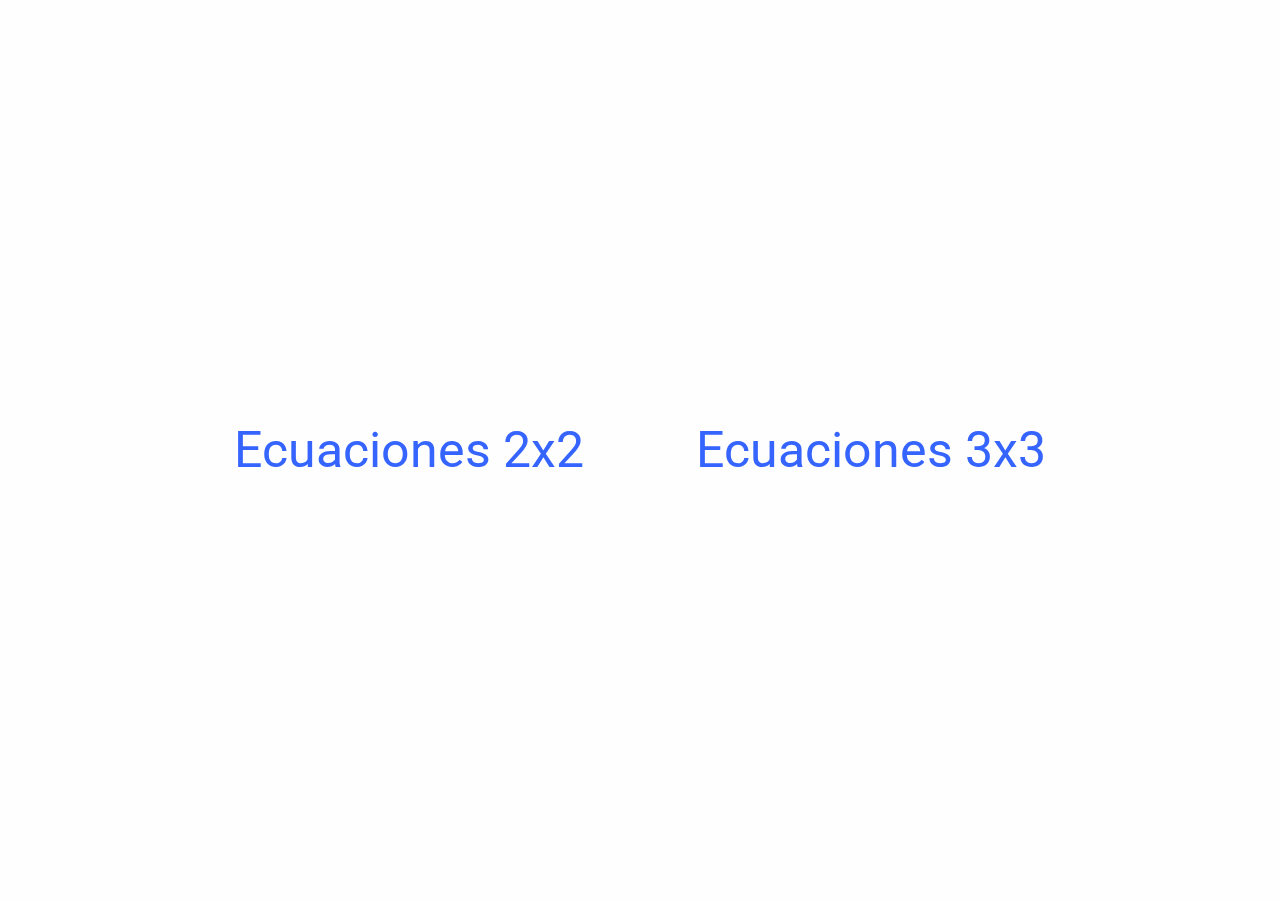
==== index.html @ de2659ab "first commit" ====
<!DOCTYPE html>
<html lang="en">
<head>
    <meta charset="UTF-8">
    <meta http-equiv="X-UA-Compatible" content="IE=edge">
    <meta name="viewport" content="width=device-width, initial-scale=1.0">
    <link href="https://fonts.googleapis.com/css2?family=Roboto:wght@500&display=swap" rel="stylesheet">
    <link rel="stylesheet" href="./style.css">
    <title>Sistema de ecuaciones</title>
</head>
<body>
    <div class="container">
        <div class="container2x2">
            <a href="/metodo_de_gauss_2x2/index.html">Ecuaciones 2x2</a>
            <div class="linea" id="linea-abajo"></div>
            <div class="linea" id="linea-izquierda"></div>
            <div class="linea" id="linea-derecha"></div>
            <div class="linea" id="linea-arriba"></div>
        </div>
        <div class="container3x3">
            <a href="/metodo_de_GaussJordan_3x3/index.html">Ecuaciones 3x3</a>
            <div class="linea" id="linea-abajo2"></div>
            <div class="linea" id="linea-izquierda2"></div>
            <div class="linea" id="linea-derecha2"></div>
            <div class="linea" id="linea-arriba2"></div>
        </div>    
    </div>
</body>
</html>
---- style.css ----
:root{
    --morado: rgb(53, 100, 255);
}

*{
    margin: 0;
    padding: 0;
    box-sizing: border-box;
    font-family: 'Roboto', sans-serif;
}

body{
    width: 100%;
    min-height: 100vh;
    display: flex;
    justify-content: center;
    align-items: center;
    background-color: #fefefe;
}

.container{
    width: 65%;
    display: flex;
    justify-content: space-between;
}

.container a{
    text-decoration: none;
    font-size: 50px;
    padding: 10px;
    color: var(--morado);
}

.linea{
    content: "";
    height: 0px;
    width: 0px;
    background-color: var(--morado);
    position: absolute;
    transition: .5s ease all;
}

/*  ANIMACION PARA ECUACIONES 2X2   */
.container2x2{
    position: relative;
}


#linea-arriba{
    top: 0px;
    right: 0px;
}

#linea-derecha{
    top: 0px;
    right: 0px;
}

#linea-abajo{
    bottom: 0px;
    left: 0px;
}

#linea-izquierda{
    bottom: 0px;
    left: 0px;
}

.container2x2:hover #linea-abajo{
    height: 57px;
    width: 2px;
}
.container2x2:hover #linea-izquierda{
    height: 2px;
    width: 371.11px;
}

.container2x2:hover #linea-arriba{
    width: 2px;
    height: 57px;
}
.container2x2:hover #linea-derecha{
    width: 371.11px;
    height: 2px;
}

/*  ANIMACION PARA ECUACIONES 2X2   */

.container3x3{
    position: relative;
}

#linea-arriba2{
    top: 0px;
    right: 0px;
}

#linea-derecha2{
    top: 0px;
    right: 0px;
}

#linea-abajo2{
    bottom: 0px;
    left: 0px;
}

#linea-izquierda2{
    bottom: 0px;
    left: 0px;
}

.container3x3:hover #linea-abajo2{
    height: 57px;
    width: 2px;
}
.container3x3:hover #linea-izquierda2{
    height: 2px;
    width: 371.11px;
}

.container3x3:hover #linea-arriba2{
    height: 57px;
    width: 2px;
}
.container3x3:hover #linea-derecha2{
    height: 2px;
    width: 371.11px;
}
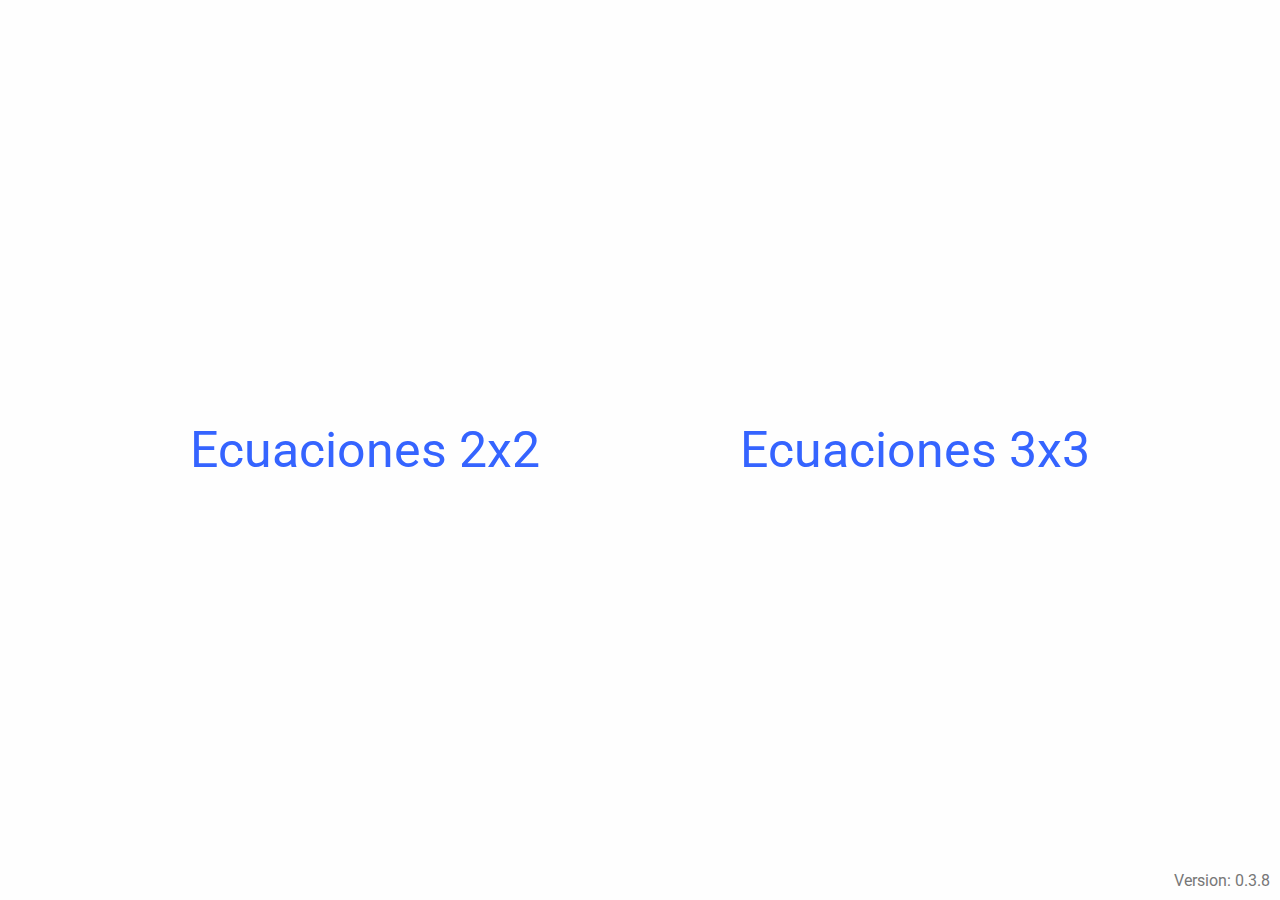
==== commit 5f85ed07: "NEW: version and media queries" ====
--- a/index.html
+++ b/index.html
@@ -1,29 +1,33 @@
 <!DOCTYPE html>
 <html lang="en">
-<head>
-    <meta charset="UTF-8">
-    <meta http-equiv="X-UA-Compatible" content="IE=edge">
-    <meta name="viewport" content="width=device-width, initial-scale=1.0">
-    <link href="https://fonts.googleapis.com/css2?family=Roboto:wght@500&display=swap" rel="stylesheet">
-    <link rel="stylesheet" href="./style.css">
+  <head>
+    <meta charset="UTF-8" />
+    <meta http-equiv="X-UA-Compatible" content="IE=edge" />
+    <meta name="viewport" content="width=device-width, initial-scale=1.0" />
+    <link
+      href="https://fonts.googleapis.com/css2?family=Roboto:wght@500&display=swap"
+      rel="stylesheet"
+    />
+    <link rel="stylesheet" href="./style.css" />
     <title>Sistema de ecuaciones</title>
-</head>
-<body>
+  </head>
+  <body>
     <div class="container">
-        <div class="container2x2">
-            <a href="/metodo_de_gauss_2x2/index.html">Ecuaciones 2x2</a>
-            <div class="linea" id="linea-abajo"></div>
-            <div class="linea" id="linea-izquierda"></div>
-            <div class="linea" id="linea-derecha"></div>
-            <div class="linea" id="linea-arriba"></div>
-        </div>
-        <div class="container3x3">
-            <a href="/metodo_de_GaussJordan_3x3/index.html">Ecuaciones 3x3</a>
-            <div class="linea" id="linea-abajo2"></div>
-            <div class="linea" id="linea-izquierda2"></div>
-            <div class="linea" id="linea-derecha2"></div>
-            <div class="linea" id="linea-arriba2"></div>
-        </div>    
+      <div class="container2x2">
+        <a href="metodo_de_gauss_2x2/index.html">Ecuaciones 2x2</a>
+        <div class="linea" id="linea-abajo"></div>
+        <div class="linea" id="linea-izquierda"></div>
+        <div class="linea" id="linea-derecha"></div>
+        <div class="linea" id="linea-arriba"></div>
+      </div>
+      <div class="container3x3">
+        <a href="metodo_de_GaussJordan_3x3/index.html">Ecuaciones 3x3</a>
+        <div class="linea" id="linea-abajo2"></div>
+        <div class="linea" id="linea-izquierda2"></div>
+        <div class="linea" id="linea-derecha2"></div>
+        <div class="linea" id="linea-arriba2"></div>
+      </div>
     </div>
-</body>
-</html>+    <div class="version">Version: 0.3.8</div>
+  </body>
+</html>
--- a/style.css
+++ b/style.css
@@ -1,130 +1,138 @@
-:root{
-    --morado: rgb(53, 100, 255);
+:root {
+  --morado: rgb(53, 100, 255);
 }
 
-*{
-    margin: 0;
-    padding: 0;
-    box-sizing: border-box;
-    font-family: 'Roboto', sans-serif;
+* {
+  margin: 0;
+  padding: 0;
+  box-sizing: border-box;
+  font-family: "Roboto", sans-serif;
 }
 
-body{
-    width: 100%;
-    min-height: 100vh;
-    display: flex;
-    justify-content: center;
-    align-items: center;
-    background-color: #fefefe;
+body {
+  background-color: #fefefe;
 }
 
-.container{
-    width: 65%;
-    display: flex;
-    justify-content: space-between;
+.container {
+  width: 100%;
+  min-height: 100vh;
+  display: flex;
+  align-items: center;
+  justify-content: space-evenly;
 }
 
-.container a{
-    text-decoration: none;
-    font-size: 50px;
-    padding: 10px;
-    color: var(--morado);
+.container a {
+  text-decoration: none;
+  font-size: 50px;
+  padding: 10px;
+  color: var(--morado);
 }
 
-.linea{
-    content: "";
-    height: 0px;
-    width: 0px;
-    background-color: var(--morado);
-    position: absolute;
-    transition: .5s ease all;
+.linea {
+  content: "";
+  height: 0px;
+  width: 0px;
+  background-color: var(--morado);
+  position: absolute;
+  transition: 0.5s ease all;
 }
 
 /*  ANIMACION PARA ECUACIONES 2X2   */
-.container2x2{
-    position: relative;
+.container2x2 {
+  position: relative;
 }
 
-
-#linea-arriba{
-    top: 0px;
-    right: 0px;
+#linea-arriba {
+  top: 0px;
+  right: 0px;
 }
 
-#linea-derecha{
-    top: 0px;
-    right: 0px;
+#linea-derecha {
+  top: 0px;
+  right: 0px;
 }
 
-#linea-abajo{
-    bottom: 0px;
-    left: 0px;
+#linea-abajo {
+  bottom: 0px;
+  left: 0px;
 }
 
-#linea-izquierda{
-    bottom: 0px;
-    left: 0px;
+#linea-izquierda {
+  bottom: 0px;
+  left: 0px;
 }
 
-.container2x2:hover #linea-abajo{
-    height: 57px;
-    width: 2px;
+.container2x2:hover #linea-abajo {
+  height: 57px;
+  width: 2px;
 }
-.container2x2:hover #linea-izquierda{
-    height: 2px;
-    width: 371.11px;
+.container2x2:hover #linea-izquierda {
+  height: 2px;
+  width: 371.11px;
 }
 
-.container2x2:hover #linea-arriba{
-    width: 2px;
-    height: 57px;
+.container2x2:hover #linea-arriba {
+  width: 2px;
+  height: 57px;
 }
-.container2x2:hover #linea-derecha{
-    width: 371.11px;
-    height: 2px;
+.container2x2:hover #linea-derecha {
+  width: 371.11px;
+  height: 2px;
 }
 
 /*  ANIMACION PARA ECUACIONES 2X2   */
 
-.container3x3{
-    position: relative;
+.container3x3 {
+  position: relative;
 }
 
-#linea-arriba2{
-    top: 0px;
-    right: 0px;
+#linea-arriba2 {
+  top: 0px;
+  right: 0px;
 }
 
-#linea-derecha2{
-    top: 0px;
-    right: 0px;
+#linea-derecha2 {
+  top: 0px;
+  right: 0px;
 }
 
-#linea-abajo2{
-    bottom: 0px;
-    left: 0px;
+#linea-abajo2 {
+  bottom: 0px;
+  left: 0px;
 }
 
-#linea-izquierda2{
-    bottom: 0px;
-    left: 0px;
+#linea-izquierda2 {
+  bottom: 0px;
+  left: 0px;
 }
 
-.container3x3:hover #linea-abajo2{
-    height: 57px;
-    width: 2px;
+.container3x3:hover #linea-abajo2 {
+  height: 57px;
+  width: 2px;
 }
-.container3x3:hover #linea-izquierda2{
-    height: 2px;
-    width: 371.11px;
+.container3x3:hover #linea-izquierda2 {
+  height: 2px;
+  width: 371.11px;
 }
 
-.container3x3:hover #linea-arriba2{
-    height: 57px;
-    width: 2px;
+.container3x3:hover #linea-arriba2 {
+  height: 57px;
+  width: 2px;
 }
-.container3x3:hover #linea-derecha2{
-    height: 2px;
-    width: 371.11px;
+.container3x3:hover #linea-derecha2 {
+  height: 2px;
+  width: 371.11px;
 }
 
+.version {
+  position: absolute;
+  bottom: 10px;
+  right: 10px;
+  color: #777;
+}
+
+@media only screen and (max-width: 810px) {
+  .container {
+    flex-direction: column;
+  }
+}
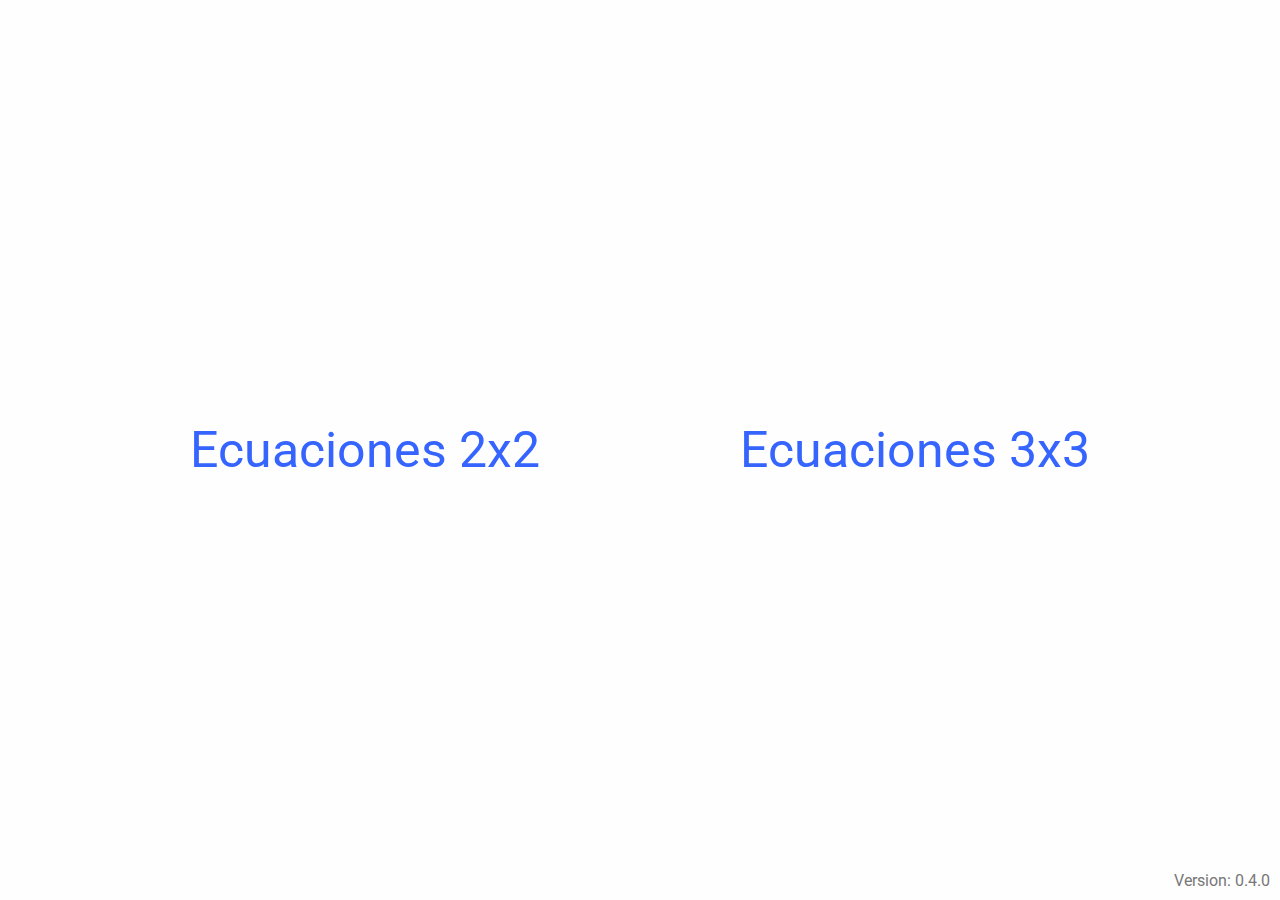
==== commit 7c7c8400: "NEW: Rules' popup" ====
--- a/index.html
+++ b/index.html
@@ -28,6 +28,6 @@
         <div class="linea" id="linea-arriba2"></div>
       </div>
     </div>
-    <div class="version">Version: 0.3.8</div>
+    <div class="version">Version: 0.4.0</div>
   </body>
 </html>
